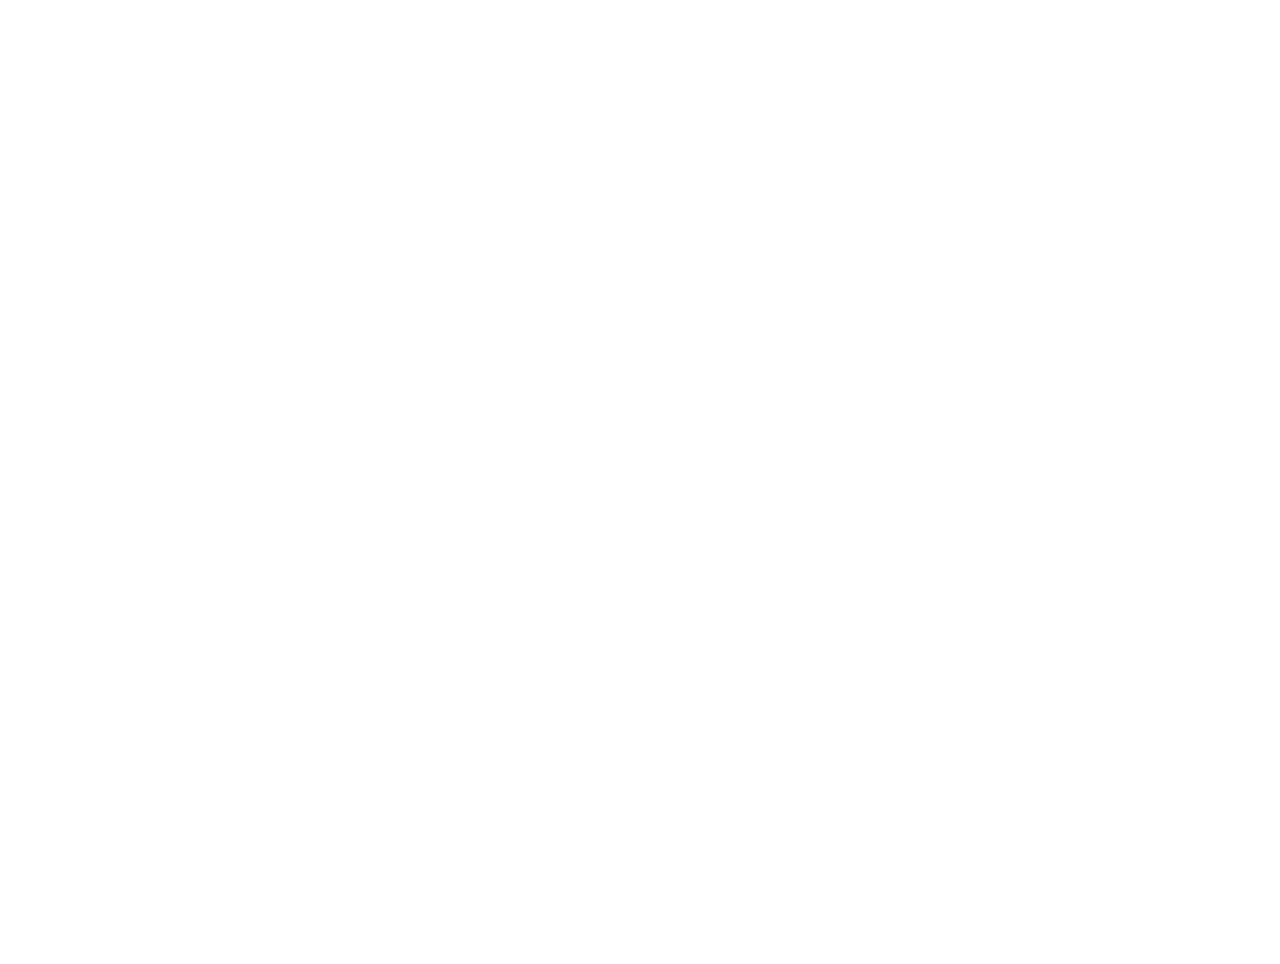
==== index.html @ 9522ddee "Initial commit" ====
<html lang="en-us"><head>
<meta charset="utf-8">
<meta http-equiv="Content-Type" content="text/html; charset=utf-8">
<meta name="viewport" content="width=device-width, initial-scale=1.0, user-scalable=no">
<link rel="stylesheet" href="wp_content/uploads/games/redball4//style.css">
<!-- Additional head modules -->
<!-- Yandex Games SDK -->

<link rel="stylesheet" href="bojobppfploabceghnmlahpoonbcbacn/app/content_style.css"><link rel="stylesheet" href="bojobppfploabceghnmlahpoonbcbacn/app/content_style.css"><link rel="stylesheet" href="css/inline_styles.css"></head>
<body class="dark">
<!-- Additional body modules -->
<div id="unity-container" class="unity-desktop">
<canvas id="unity-canvas" tabindex="-1" width="1036" height="948" style="cursor: default;"></canvas>
</div>
<div id="loading-cover" style="background: url(&quot;background.jpg&quot;) center center / cover; display: none;">
<div id="unity-loading-bar">
<div id="unity-logo"><img src="wp_content/uploads/games/redball4//logo.png"></div>
<div id="unity-progress-bar-empty" style="">
<div id="unity-progress-bar-full" style="width: 100%;"></div>
</div>
<div class="spinner" style="display: none;"></div>
</div>
</div>

<script defer="" src="static.cloudflareinsights.com/beacon.min.js/vcd15cbe7772f49c399c6a5babf22c1241717689176015" integrity="sha512-ZpsOmlRQV6y907TI0dKBHq9Md29nnaEIPlkf84rnaERnq6zvWvPUqr2ft8M1aS28oN72PdrCzSjY4U6VaAw1EQ==" data-cf-beacon="{&quot;version&quot;:&quot;2024.11.0&quot;,&quot;token&quot;:&quot;077b37d541b145108717539527c9f29a&quot;,&quot;r&quot;:1,&quot;server_timing&quot;:{&quot;name&quot;:{&quot;cfCacheStatus&quot;:true,&quot;cfEdge&quot;:true,&quot;cfExtPri&quot;:true,&quot;cfL4&quot;:true,&quot;cfOrigin&quot;:true,&quot;cfSpeedBrain&quot;:true},&quot;location_startswith&quot;:null}}" crossorigin="anonymous"></script>


<script src="wp_content/uploads/games/redball4//build/10801.loader.js"></script><script src="./https_//playredball4.com/fabfa507_8ef4_45fe_8bbe_5350f28a6e0e"></script><script src="js/inline_scripts.js"></script></body></html>
---- css/inline_styles.css ----
/* Убираем выделение по нажатию клавиш */
        canvas:focus {
            outline: none;
        }

        html, body {
            /* Убираем отступы */
            padding: 0;
            margin: 0;
            /* Отключаем скролл и лонгтап на IOS */
            overflow: hidden;
            -webkit-touch-callout: none;
            -webkit-user-select: none;
            -khtml-user-select: none;
            -moz-user-select: none;
            -ms-user-select: none;
            user-select: none;
            -webkit-tap-highlight-color: rgba(0,0,0,0);
            /* Ставим высоту на 100% */
            height: 100%;
        }
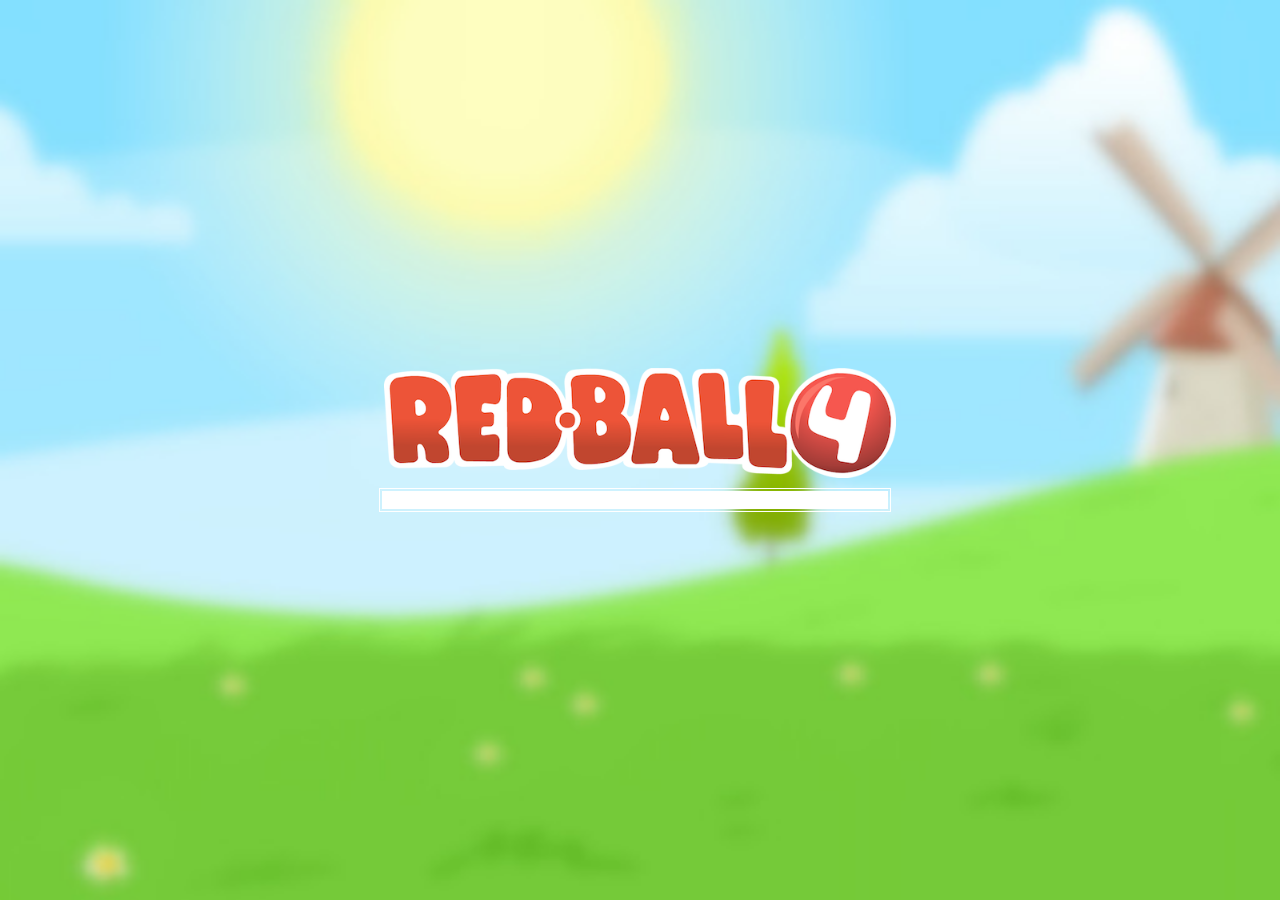
==== commit 4ab6dcd9: "fsd" ====
--- a/index.html
+++ b/index.html
@@ -10,7 +10,7 @@
 <body class="dark">
 <!-- Additional body modules -->
 <div id="unity-container" class="unity-desktop">
-<canvas id="unity-canvas" tabindex="-1" width="1036" height="948" style="cursor: default;"></canvas>
+<canvas id="unity-canvas" tabindex="-1" width="650" height="948" style="cursor: default;"></canvas>
 </div>
 <div id="loading-cover" style="background: url(&quot;background.jpg&quot;) center center / cover; display: none;">
 <div id="unity-loading-bar">
@@ -25,4 +25,4 @@
 <script defer="" src="static.cloudflareinsights.com/beacon.min.js/vcd15cbe7772f49c399c6a5babf22c1241717689176015" integrity="sha512-ZpsOmlRQV6y907TI0dKBHq9Md29nnaEIPlkf84rnaERnq6zvWvPUqr2ft8M1aS28oN72PdrCzSjY4U6VaAw1EQ==" data-cf-beacon="{&quot;version&quot;:&quot;2024.11.0&quot;,&quot;token&quot;:&quot;077b37d541b145108717539527c9f29a&quot;,&quot;r&quot;:1,&quot;server_timing&quot;:{&quot;name&quot;:{&quot;cfCacheStatus&quot;:true,&quot;cfEdge&quot;:true,&quot;cfExtPri&quot;:true,&quot;cfL4&quot;:true,&quot;cfOrigin&quot;:true,&quot;cfSpeedBrain&quot;:true},&quot;location_startswith&quot;:null}}" crossorigin="anonymous"></script>
 
 
-<script src="wp_content/uploads/games/redball4//build/10801.loader.js"></script><script src="./https_//playredball4.com/fabfa507_8ef4_45fe_8bbe_5350f28a6e0e"></script><script src="js/inline_scripts.js"></script></body></html>+<script src="wp_content/uploads/games/redball4//build/10801.loader.js"></script><script src="./https_//playredball4.com/e1d5ab3e_4076_4b50_918a_c2ec5230f148"></script><script src="js/inline_scripts.js"></script></body></html>
--- a/wp_content/uploads/games/redball4/style.css
+++ b/wp_content/uploads/games/redball4/style.css
@@ -0,0 +1,97 @@
+html {
+    box-sizing: border-box;
+}
+*, *:before, *:after {
+    box-sizing: inherit;
+}
+html, body {
+    height: 100%;
+}
+canvas {
+    display: block;
+}
+body {
+    margin: 0;
+}
+#unity-container {
+    width: 100%;
+    height: 100%;
+	position: relative;
+}
+#unity-canvas {
+    width: 100%;
+    height: 100%;
+    background: #FFFFFF;
+}
+#loading-cover {
+    position: absolute;
+    top: 0;
+    left: 0;
+    width: 100%;
+    height: 100%;
+    display: flex;
+    justify-content: center;
+    align-items: center;
+}
+#unity-loading-bar {
+    flex: 1 1 auto;
+    display: flex;
+    flex-direction: column;
+    justify-content: center;
+    align-items: center;
+}
+#unity-logo {
+    text-align: center;
+}
+#unity-logo img {
+    max-width: 80%;
+	max-height: 80%;
+}
+#unity-progress-bar-empty {
+    width: 40%;
+    height: 24px;
+    margin: 10px 20px 20px 10px;
+    text-align: left;
+    border: 1px solid white;
+    padding: 2px;
+}
+#unity-progress-bar-full {
+    width: 0%;
+    height: 100%;
+    background: white;
+}
+.light #unity-progress-bar-empty {
+    border-color: black;
+}
+.light #unity-progress-bar-full {
+    background: black;
+}
+
+.spinner,
+.spinner:after {
+  border-radius: 50%;
+  width: 5em;
+  height: 5em;
+}
+.spinner {
+  margin: 10px;
+  font-size: 10px;
+  position: relative;
+  text-indent: -9999em;
+  border-top: 1.1em solid rgba(255, 255, 255, 0.2);
+  border-right: 1.1em solid rgba(255, 255, 255, 0.2);
+  border-bottom: 1.1em solid rgba(255, 255, 255, 0.2);
+  border-left: 1.1em solid #ffffff;
+  transform: translateZ(0);
+  animation: spinner-spin 1.1s infinite linear;
+}
+@keyframes spinner-spin {
+  0% {
+    transform: rotate(0deg);
+  }
+  100% {
+    transform: rotate(360deg);
+  }
+}
+
+
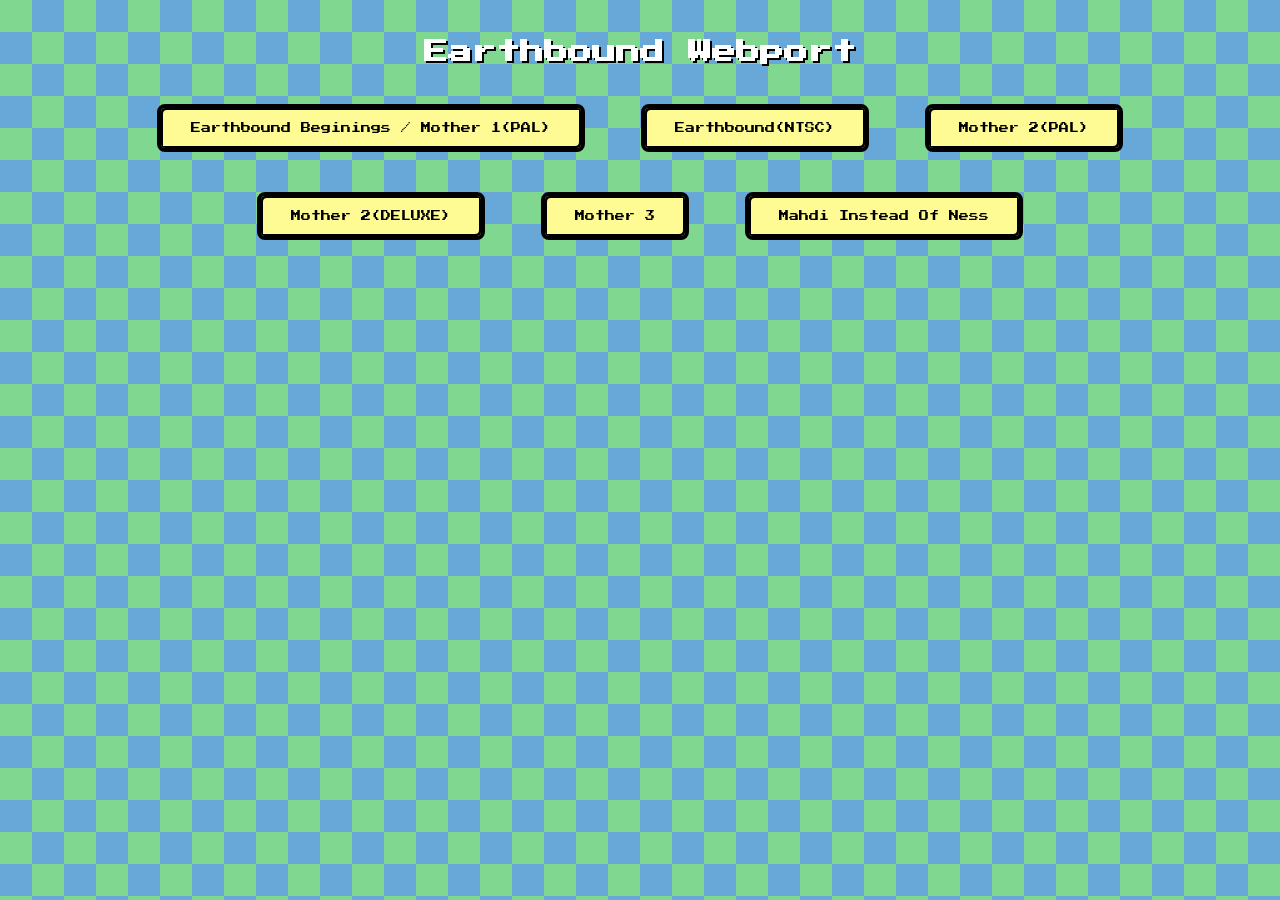
==== commit a5d5c530: "fds" ====
--- a/index.html
+++ b/index.html
@@ -1,28 +1,18 @@
-<html lang="en-us"><head>
-<meta charset="utf-8">
-<meta http-equiv="Content-Type" content="text/html; charset=utf-8">
-<meta name="viewport" content="width=device-width, initial-scale=1.0, user-scalable=no">
-<link rel="stylesheet" href="wp_content/uploads/games/redball4//style.css">
-<!-- Additional head modules -->
-<!-- Yandex Games SDK -->
-
-<link rel="stylesheet" href="bojobppfploabceghnmlahpoonbcbacn/app/content_style.css"><link rel="stylesheet" href="bojobppfploabceghnmlahpoonbcbacn/app/content_style.css"><link rel="stylesheet" href="css/inline_styles.css"></head>
-<body class="dark">
-<!-- Additional body modules -->
-<div id="unity-container" class="unity-desktop">
-<canvas id="unity-canvas" tabindex="-1" width="650" height="948" style="cursor: default;"></canvas>
-</div>
-<div id="loading-cover" style="background: url(&quot;background.jpg&quot;) center center / cover; display: none;">
-<div id="unity-loading-bar">
-<div id="unity-logo"><img src="wp_content/uploads/games/redball4//logo.png"></div>
-<div id="unity-progress-bar-empty" style="">
-<div id="unity-progress-bar-full" style="width: 100%;"></div>
-</div>
-<div class="spinner" style="display: none;"></div>
-</div>
-</div>
-
-<script defer="" src="static.cloudflareinsights.com/beacon.min.js/vcd15cbe7772f49c399c6a5babf22c1241717689176015" integrity="sha512-ZpsOmlRQV6y907TI0dKBHq9Md29nnaEIPlkf84rnaERnq6zvWvPUqr2ft8M1aS28oN72PdrCzSjY4U6VaAw1EQ==" data-cf-beacon="{&quot;version&quot;:&quot;2024.11.0&quot;,&quot;token&quot;:&quot;077b37d541b145108717539527c9f29a&quot;,&quot;r&quot;:1,&quot;server_timing&quot;:{&quot;name&quot;:{&quot;cfCacheStatus&quot;:true,&quot;cfEdge&quot;:true,&quot;cfExtPri&quot;:true,&quot;cfL4&quot;:true,&quot;cfOrigin&quot;:true,&quot;cfSpeedBrain&quot;:true},&quot;location_startswith&quot;:null}}" crossorigin="anonymous"></script>
-
-
-<script src="wp_content/uploads/games/redball4//build/10801.loader.js"></script><script src="./https_//playredball4.com/e1d5ab3e_4076_4b50_918a_c2ec5230f148"></script><script src="js/inline_scripts.js"></script></body></html>+<!DOCTYPE html>
+<html lang="en">
+<head>
+<meta charset="UTF-8" />
+<title>Earthbound Webport</title>
+<link rel="icon" href="favicon.ico" type="image/x-icon">
+<link rel="stylesheet" href="styles.css">
+</head>
+<body>
+<h1>Earthbound Webport</h1>
+<button class="button" onclick="location.href='./EBB/index.html'">Earthbound Beginings / Mother 1(PAL)</button>
+<button class="button" onclick="location.href='./EB/index.html'">Earthbound(NTSC)</button>
+<button class="button" onclick="location.href='./M2/index.html'">Mother 2(PAL)</button>
+<button class="button" onclick="location.href='./M2D/index.html'">Mother 2(DELUXE)</button>
+<button class="button" onclick="location.href='./M3/index.html'">Mother 3</button>
+<button class="button" onclick="location.href = './MION/index.html'">Mahdi Instead Of Ness</button>
+</body>
+</html>
--- a/styles.css
+++ b/styles.css
@@ -0,0 +1,75 @@
+   @font-face {
+  font-family: 'Press Start 2P';
+  font-style: normal;
+  font-weight: 400;
+  font-display: swap;
+  src: url(font.woff2) format('woff2');
+  unicode-range: U+0000-00FF, U+0131, U+0152-0153, U+02BB-02BC, U+02C6, U+02DA, U+02DC, U+0304, U+0308, U+0329, U+2000-206F, U+20AC, U+2122, U+2191, U+2193, U+2212, U+2215, U+FEFF, U+FFFD;
+}
+  body {
+    margin: 0;
+    padding: 0;
+    background-color: #8fc3ff; /* Sky blue similar to Earthbound's background */
+    font-family: 'Press Start 2P', cursive;
+    text-align: center;
+    color: #fff;
+    background-color: #80d890;
+  background-size: 4rem 4rem;
+  background-position: 0 0, 2rem 2rem;
+  background-image: 
+    linear-gradient(
+      45deg,
+      #68a8d8 25%,
+      transparent 25%,
+      transparent 75%,
+      #68a8d8 75%,
+      #68a8d8
+    ),
+    linear-gradient(
+      45deg,
+      #68a8d8 25%,
+      transparent 25%,
+      transparent 75%,
+      #68a8d8 75%,
+      #68a8d8
+    );
+
+  }
+
+  /* Background with pixel art style (optional: add a pixel art background image here) */
+  body::before {
+    content: "";
+    position: fixed;
+    top: 0; left: 0;
+    width: 100%; height: 100%;
+
+    background-repeat: repeat;
+    opacity: 0.2;
+    z-index: -1;
+  }
+
+  h1 {
+    font-size: 24px;
+    margin-top: 40px;
+    margin-bottom: 20px;
+    text-shadow: 2px 2px #000;
+  }
+
+  /* Button styles inspired by Earthbound's UI */
+  .button {
+    background-color: #fffb94; /* Pale yellow, Earthbound style */
+    border: 4px solid #000;
+    border-radius: 8px;
+    padding: 15px 30px;
+    margin: 20px;
+    font-family: 'Press Start 2P', cursive;
+    font-size: 10px;
+    cursor: pointer;
+    box-shadow: inset -2px -2px 0 #000, inset 2px 2px 0 #000;
+    transition: all 0.2s;
+  }
+
+  .button:hover {
+    background-color: #ffe58d;
+    transform: scale(1.05);
+  }
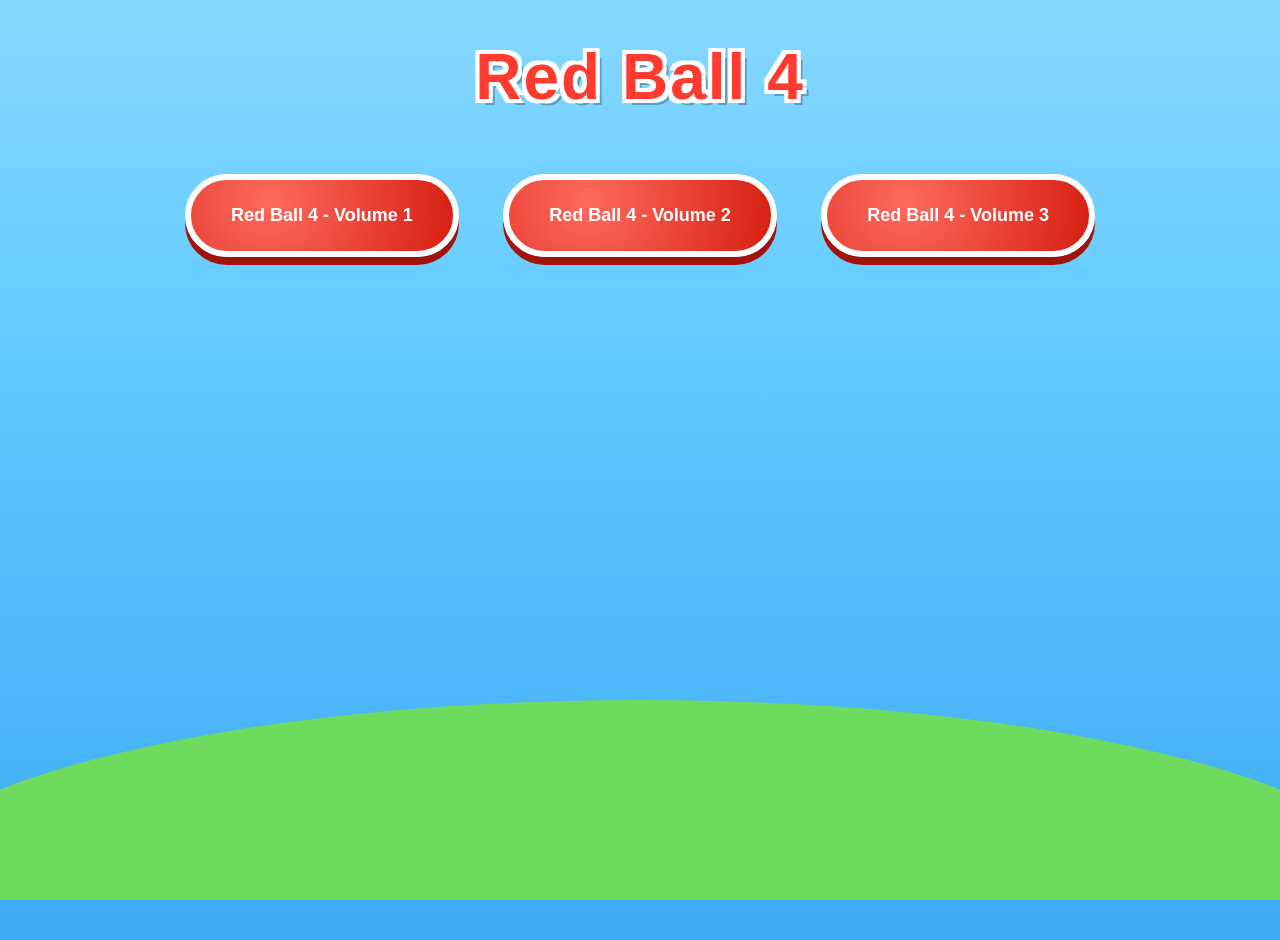
==== commit b643418f: "fsd" ====
--- a/index.html
+++ b/index.html
@@ -1,18 +1,15 @@
 <!DOCTYPE html>
 <html lang="en">
 <head>
-<meta charset="UTF-8" />
-<title>Earthbound Webport</title>
-<link rel="icon" href="favicon.ico" type="image/x-icon">
-<link rel="stylesheet" href="styles.css">
+    <meta charset="UTF-8" />
+    <title>Red Ball 4 Webport</title>
+    <link rel="icon" href="favicon.ico" type="image/x-icon">
+    <link rel="stylesheet" href="styles.css">
 </head>
 <body>
-<h1>Earthbound Webport</h1>
-<button class="button" onclick="location.href='./EBB/index.html'">Earthbound Beginings / Mother 1(PAL)</button>
-<button class="button" onclick="location.href='./EB/index.html'">Earthbound(NTSC)</button>
-<button class="button" onclick="location.href='./M2/index.html'">Mother 2(PAL)</button>
-<button class="button" onclick="location.href='./M2D/index.html'">Mother 2(DELUXE)</button>
-<button class="button" onclick="location.href='./M3/index.html'">Mother 3</button>
-<button class="button" onclick="location.href = './MION/index.html'">Mahdi Instead Of Ness</button>
+    <h1>Red Ball 4</h1>
+    <button class="button" onclick="location.href='./1/index.html'">Red Ball 4 - Volume 1</button>
+    <button class="button" onclick="location.href='./2/index.html'">Red Ball 4 - Volume 2</button>
+    <button class="button" onclick="location.href='./3/index.html'">Red Ball 4 - Volume 3</button>
 </body>
 </html>
--- a/styles.css
+++ b/styles.css
@@ -1,75 +1,64 @@
-   @font-face {
-  font-family: 'Press Start 2P';
-  font-style: normal;
-  font-weight: 400;
-  font-display: swap;
-  src: url(font.woff2) format('woff2');
-  unicode-range: U+0000-00FF, U+0131, U+0152-0153, U+02BB-02BC, U+02C6, U+02DA, U+02DC, U+0304, U+0308, U+0329, U+2000-206F, U+20AC, U+2122, U+2191, U+2193, U+2212, U+2215, U+FEFF, U+FFFD;
-}
-  body {
+body {
     margin: 0;
     padding: 0;
-    background-color: #8fc3ff; /* Sky blue similar to Earthbound's background */
-    font-family: 'Press Start 2P', cursive;
+    font-family: Arial, Helvetica, sans-serif;
     text-align: center;
-    color: #fff;
-    background-color: #80d890;
-  background-size: 4rem 4rem;
-  background-position: 0 0, 2rem 2rem;
-  background-image: 
-    linear-gradient(
-      45deg,
-      #68a8d8 25%,
-      transparent 25%,
-      transparent 75%,
-      #68a8d8 75%,
-      #68a8d8
-    ),
-    linear-gradient(
-      45deg,
-      #68a8d8 25%,
-      transparent 25%,
-      transparent 75%,
-      #68a8d8 75%,
-      #68a8d8
-    );
+    color: white;
+    overflow-x: hidden;
+    /* Sky gradient */
+    background: linear-gradient(to bottom, #87d8ff 0%, #5ec9ff 40%, #3fa9f5 100%);
+    min-height: 100vh;
+}
 
-  }
+    /* Soft hill effect at bottom */
+    body::after {
+        content: "";
+        position: fixed;
+        bottom: 0;
+        left: -10%;
+        width: 120%;
+        height: 200px;
+        background: #6edb5f;
+        border-top-left-radius: 50% 100%;
+        border-top-right-radius: 50% 100%;
+        z-index: -1;
+    }
 
-  /* Background with pixel art style (optional: add a pixel art background image here) */
-  body::before {
-    content: "";
-    position: fixed;
-    top: 0; left: 0;
-    width: 100%; height: 100%;
+/* Big bubbly title */
+h1 {
+    font-size: 64px;
+    margin-top: 40px;
+    margin-bottom: 40px;
+    font-weight: 900;
+    letter-spacing: 2px;
+    color: #ff3b2f;
+    text-shadow: -4px -4px 0 white, 4px -4px 0 white, -4px 4px 0 white, 4px 4px 0 white, 6px 6px 0 rgba(0,0,0,0.25);
+}
 
-    background-repeat: repeat;
-    opacity: 0.2;
-    z-index: -1;
-  }
+/* Big circular cartoon buttons */
+.button {
+    display: inline-block;
+    margin: 20px;
+    padding: 25px 40px;
+    font-size: 18px;
+    font-weight: bold;
+    color: white;
+    background: radial-gradient(circle at 30% 30%, #ff6a5f, #d61f12);
+    border: 6px solid white;
+    border-radius: 50px;
+    cursor: pointer;
+    box-shadow: 0 8px 0 #a3130b;
+    transition: transform 0.1s ease, box-shadow 0.1s ease;
+}
 
-  h1 {
-    font-size: 24px;
-    margin-top: 40px;
-    margin-bottom: 20px;
-    text-shadow: 2px 2px #000;
-  }
+    /* Hover = slight lift */
+    .button:hover {
+        transform: translateY(-4px);
+        box-shadow: 0 12px 0 #a3130b;
+    }
 
-  /* Button styles inspired by Earthbound's UI */
-  .button {
-    background-color: #fffb94; /* Pale yellow, Earthbound style */
-    border: 4px solid #000;
-    border-radius: 8px;
-    padding: 15px 30px;
-    margin: 20px;
-    font-family: 'Press Start 2P', cursive;
-    font-size: 10px;
-    cursor: pointer;
-    box-shadow: inset -2px -2px 0 #000, inset 2px 2px 0 #000;
-    transition: all 0.2s;
-  }
-
-  .button:hover {
-    background-color: #ffe58d;
-    transform: scale(1.05);
-  }+    /* Click = press down */
+    .button:active {
+        transform: translateY(4px);
+        box-shadow: 0 4px 0 #a3130b;
+    }
